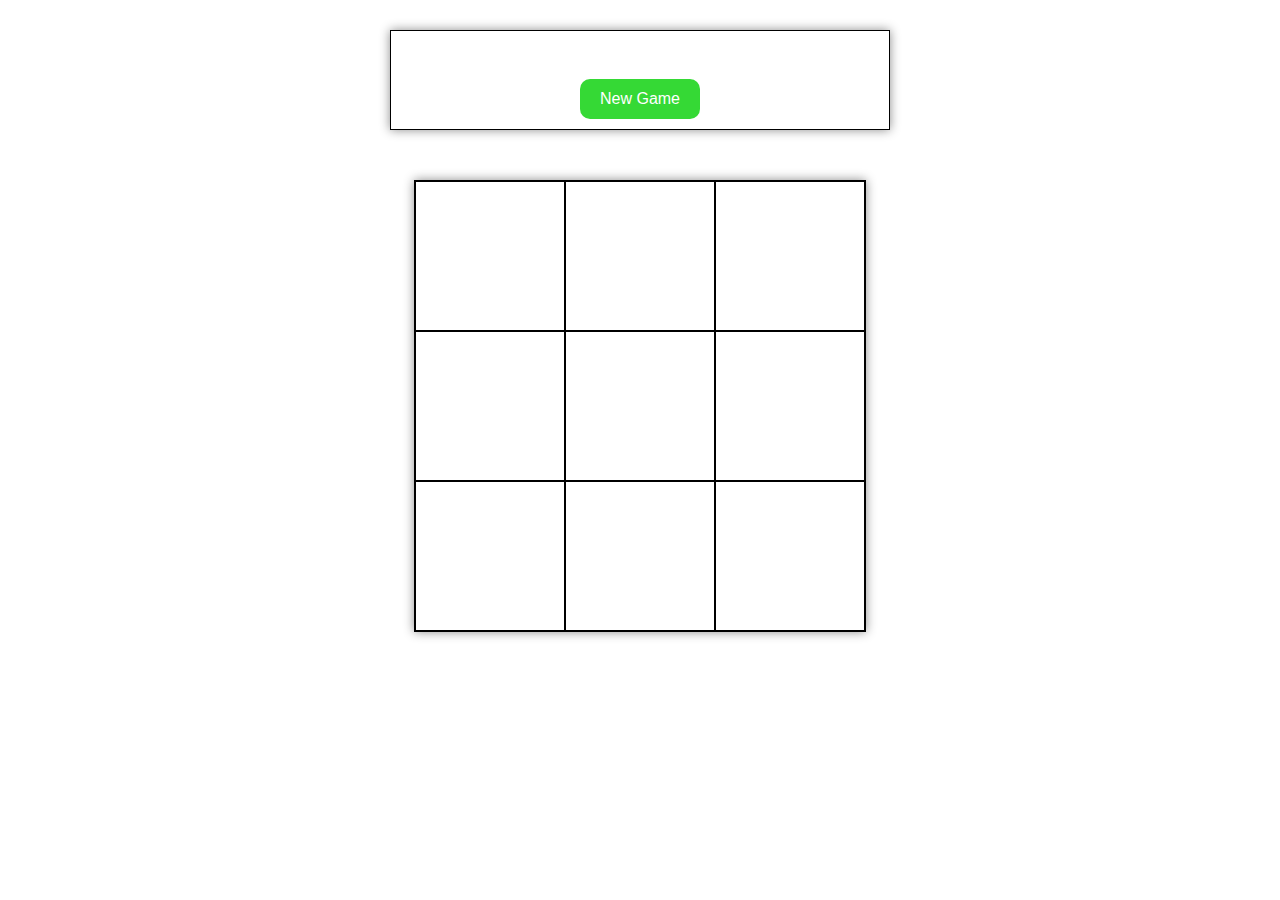
==== Tic_tac_toe_game/index.html @ 2e1a49e7 "Added the tic tac toe game" ====
<!DOCTYPE html>
<html lang="en">
<head>
    <meta charset="UTF-8">
    <meta name="viewport" content="width=device-width, initial-scale=1.0">
    <link rel="stylesheet" href="style.css">
    <script defer src="script.js"></script>
    <title>Document</title>
</head>
<body>
    <div class="menu">
        <button class="new-game">New Game</button>
    </div>
    <div class="board" id="board">
        <div class="cell" index="1"></div>
        <div class="cell" index="2"></div>
        <div class="cell" index="3"></div>
        <div class="cell" index="4"></div>
        <div class="cell" index="5"></div>
        <div class="cell" index="6"></div>
        <div class="cell" index="7"></div>
        <div class="cell" index="8"></div>
        <div class="cell" index="9"></div>
    </div>
</body>
</html>
---- Tic_tac_toe_game/style.css ----
*{
    margin: 0;
    padding: 0;
    box-sizing: border-box;
}

body{
    display: flex;
    flex-direction: column;
    justify-content: flex-start;
    align-items: center;
    height: 100vh;
    width: 100vw;
    gap: 50px;
}

.menu{
    margin-top: 30px;
    display: flex;
    justify-content: flex-end;
    align-items: center;
    flex-direction: column;
    width: 500px;
    height: 100px;
    border: 1px solid black;
    box-shadow: 0px 0px 10px 0px rgba(0,0,0,0.45);
}

.board{
    display: grid;
    grid-template-columns: repeat(3, 150px);
    grid-template-rows: repeat(3, 150px);
    border: 1px solid black;
    box-shadow: 0px 0px 10px 0px rgba(0,0,0,0.45);
}

.cell{
    border: 1px solid black;
    display: flex;
    justify-content: center;
    align-items: center;
    font-size: 100px;
    cursor: pointer;
}

.new-game{
    margin-bottom: 10px;
    width: 120px;
    height: 40px;
    cursor: pointer;
    font-size: 16px;
    border: none;
    color: white;
    border-radius: 10px;
    background-color: #35d935;
    transition: all 0.2s ease-in-out;
}

.new-game:hover{
    background-color: #2b9f2b;
    box-shadow: 0px 0px 10px 0px rgba(0,0,0,0.45);
}
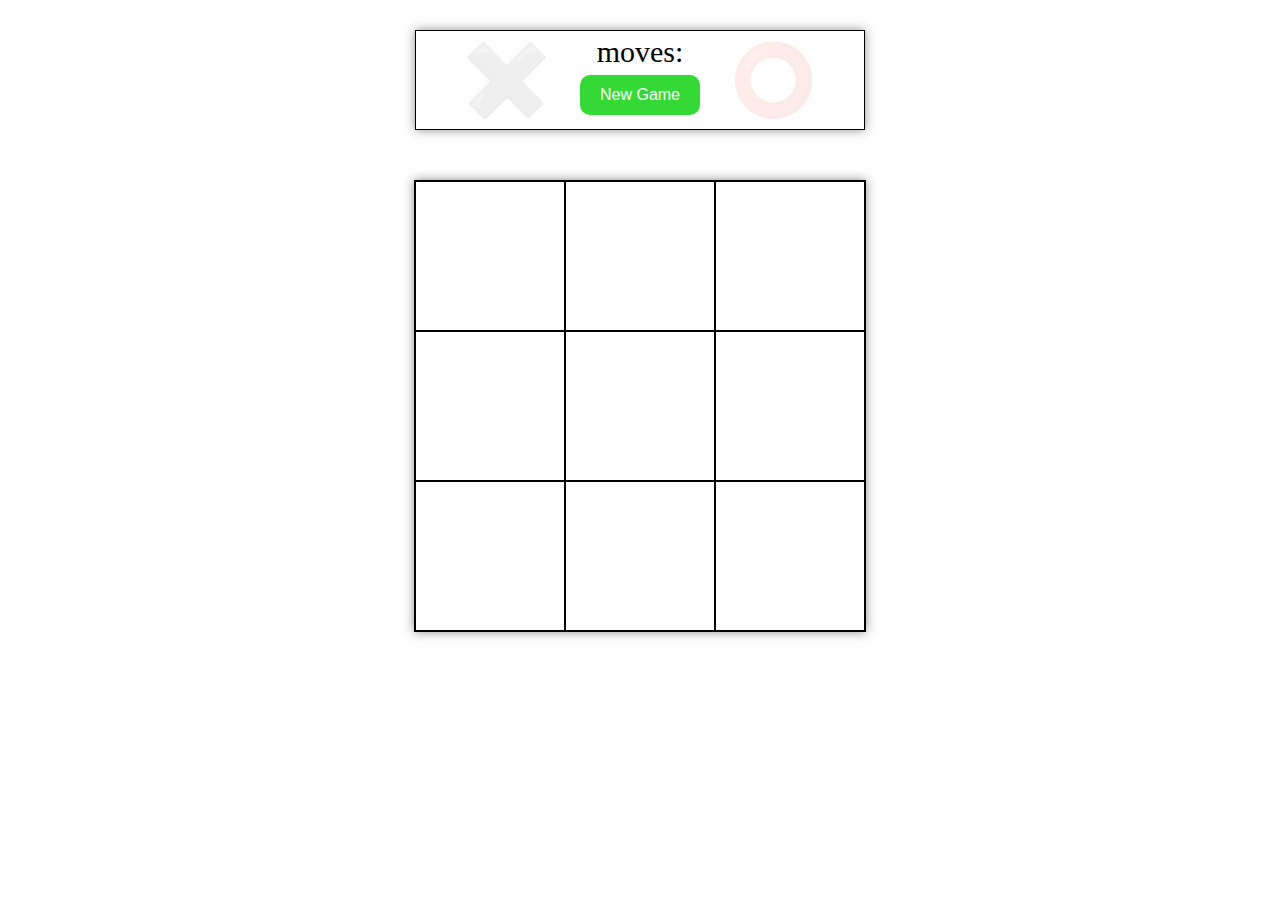
==== commit 82b37baa: "A win check has been added and visualization of the players' progress has been implemented." ====
--- a/Tic_tac_toe_game/index.html
+++ b/Tic_tac_toe_game/index.html
@@ -1,26 +1,31 @@
 <!DOCTYPE html>
 <html lang="en">
-<head>
-    <meta charset="UTF-8">
-    <meta name="viewport" content="width=device-width, initial-scale=1.0">
-    <link rel="stylesheet" href="style.css">
+  <head>
+    <meta charset="UTF-8" />
+    <meta name="viewport" content="width=device-width, initial-scale=1.0" />
+    <link rel="stylesheet" href="style.css" />
     <script defer src="script.js"></script>
     <title>Document</title>
-</head>
-<body>
+  </head>
+  <body>
     <div class="menu">
+        <div><span id="player1" class="visible">✖️</span></div>
+      <div class="moves">
+        <span>moves:</span>
         <button class="new-game">New Game</button>
+      </div>
+      <div><span id="player2" class="visible">⭕</span></div>
     </div>
     <div class="board" id="board">
-        <div class="cell" index="1"></div>
-        <div class="cell" index="2"></div>
-        <div class="cell" index="3"></div>
-        <div class="cell" index="4"></div>
-        <div class="cell" index="5"></div>
-        <div class="cell" index="6"></div>
-        <div class="cell" index="7"></div>
-        <div class="cell" index="8"></div>
-        <div class="cell" index="9"></div>
+      <div class="cell" index="1"></div>
+      <div class="cell" index="2"></div>
+      <div class="cell" index="3"></div>
+      <div class="cell" index="4"></div>
+      <div class="cell" index="5"></div>
+      <div class="cell" index="6"></div>
+      <div class="cell" index="7"></div>
+      <div class="cell" index="8"></div>
+      <div class="cell" index="9"></div>
     </div>
-</body>
-</html>+  </body>
+</html>
--- a/Tic_tac_toe_game/style.css
+++ b/Tic_tac_toe_game/style.css
@@ -17,11 +17,11 @@
 .menu{
     margin-top: 30px;
     display: flex;
-    justify-content: flex-end;
-    align-items: center;
-    flex-direction: column;
-    width: 500px;
+    justify-content: center;
+    align-items: center;;
+    width: 450px;
     height: 100px;
+    gap: 30px;
     border: 1px solid black;
     box-shadow: 0px 0px 10px 0px rgba(0,0,0,0.45);
 }
@@ -61,3 +61,22 @@
     box-shadow: 0px 0px 10px 0px rgba(0,0,0,0.45);
 }
 
+#player1, #player2{
+    font-size: 70px;
+}
+
+.moves{
+    display: flex;
+    flex-direction: column;
+    justify-content: flex-end;
+    align-items: center;
+    gap: 6px;
+    font-size: 30px;
+}
+
+.visible{
+    opacity: 0.1;
+    transition: all 0.2s ease-in-out;
+}
+
+
